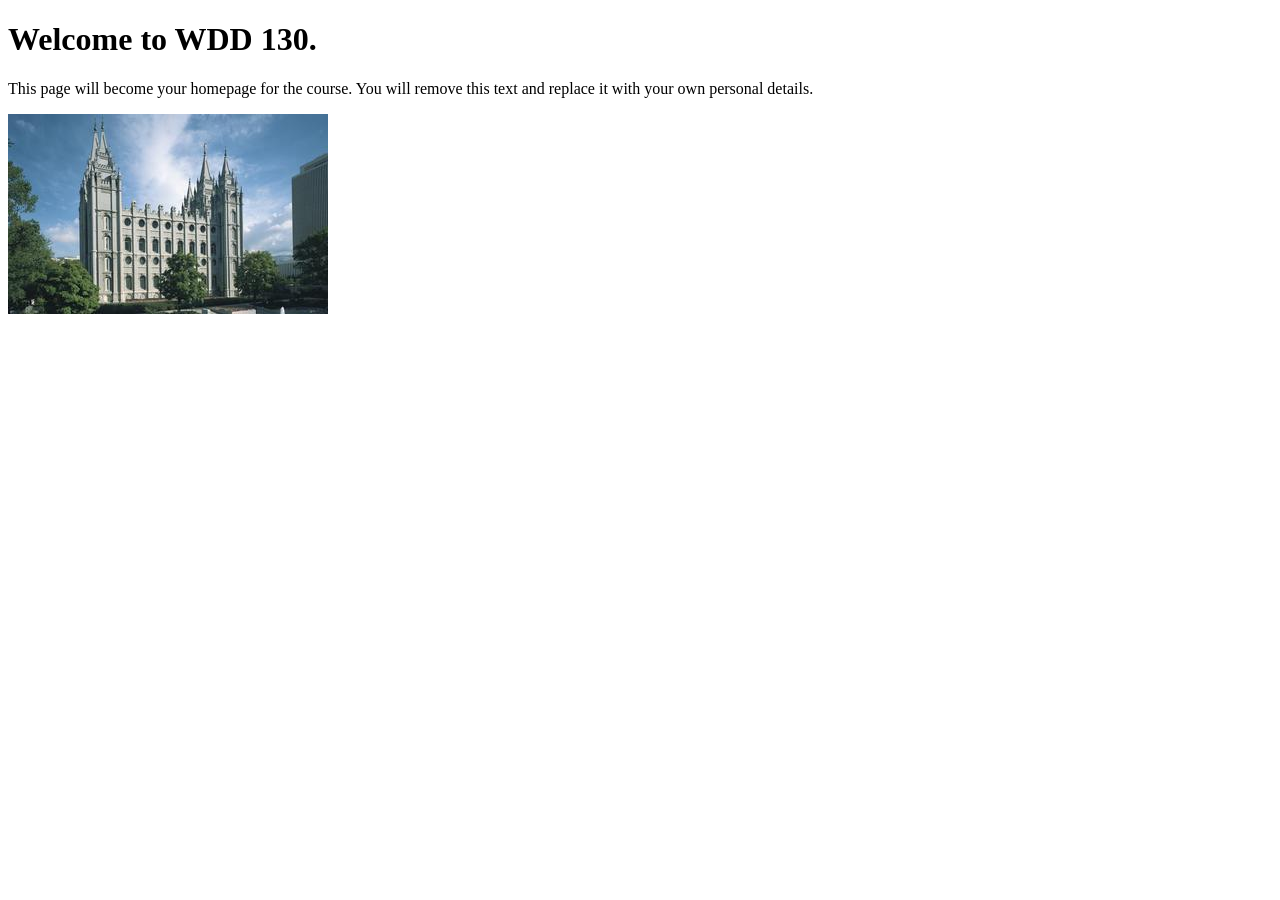
==== index.html @ 40b34bbc "Initial commit" ====
<!DOCTYPE html>
<html lang="en">
<head>
    <meta charset="UTF-8">
    <meta name="viewport" content="width=device-width, initial-scale=1.0">
    <title>WDD 130 | Personal Homepage</title>
</head>
<body>
    <h1>Welcome to WDD 130.</h1>
    <p>This page will become your homepage for the course. You will remove this text and replace it with your own personal details.</p>

    <img src="images/salt-lake-temple.jpg" alt="The Salt Lake Temple.">
</body>
</html>
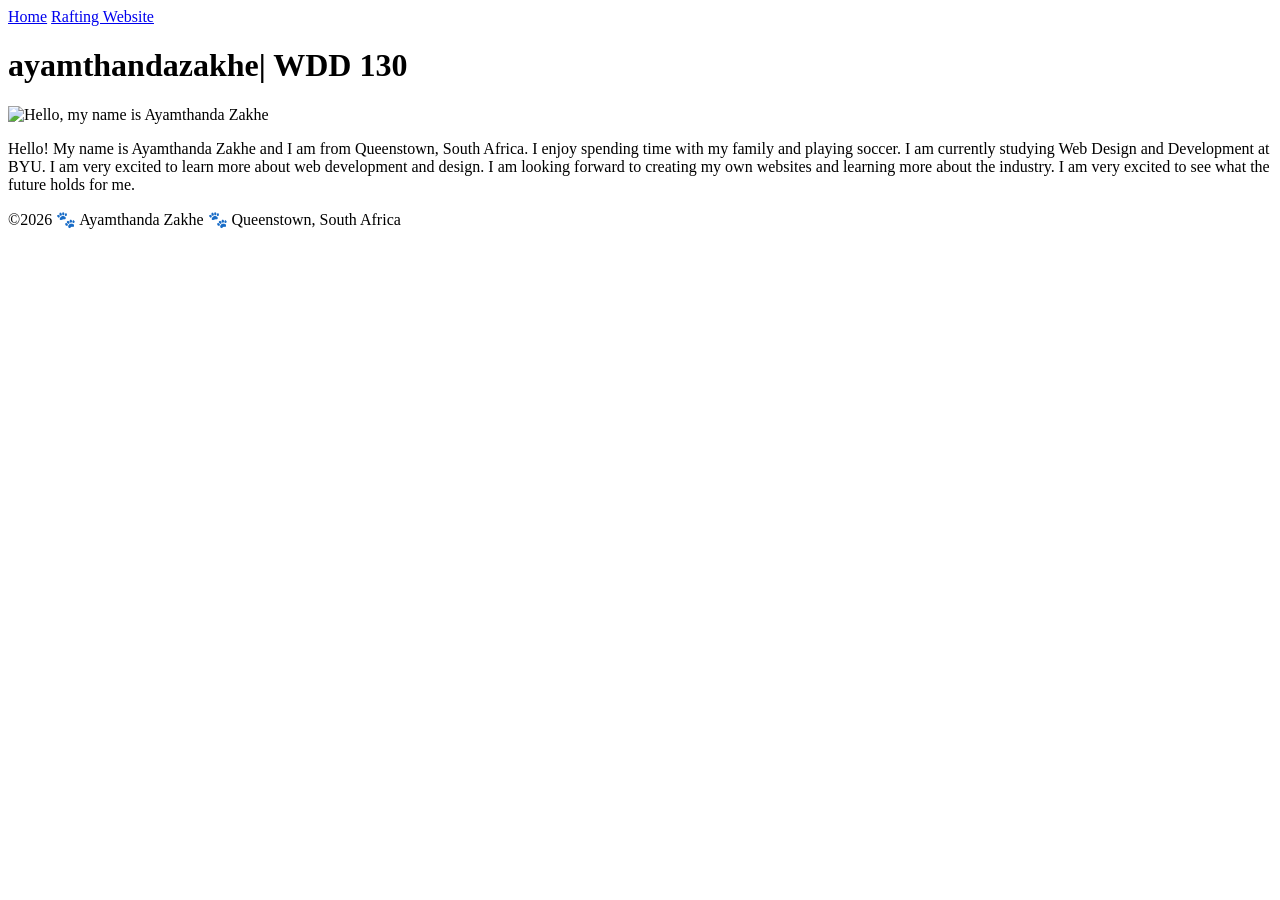
==== commit 8a8e9049: "Finish week01 Activity" ====
--- a/index.html
+++ b/index.html
@@ -1,14 +1,32 @@
 <!DOCTYPE html>
 <html lang="en">
+
 <head>
     <meta charset="UTF-8">
     <meta name="viewport" content="width=device-width, initial-scale=1.0">
-    <title>WDD 130 | Personal Homepage</title>
+    <title>ayamthandazakhe | WDD 130</title>
 </head>
+
 <body>
-    <h1>Welcome to WDD 130.</h1>
-    <p>This page will become your homepage for the course. You will remove this text and replace it with your own personal details.</p>
+    <header>
+        <nav>
+            <a href="#">Home</a>
+            <a href="wwr /">Rafting Website</a>
+        </nav>
+    </header>
+    <main>
+        <h1>ayamthandazakhe| WDD 130</h1>
+        <img src="C:\Users\Dell\WDD130BYU\wdd130\images\Ayamthanda.jpg"
+          alt="Hello, my name is Ayamthanda Zakhe" width="200">
+        <p>Hello! My name is Ayamthanda Zakhe and I am from Queenstown, South Africa. I enjoy
+            spending time with my family and playing soccer. I am currently studying Web Design and
+            Development at BYU. I am very excited to learn more about web development and design. I
+            am looking forward to creating my own websites and learning more about the industry. I
+            am very excited to see what the future holds for me.</p>
+    </main>
+    <footer>
+        <p>©2026 🐾 Ayamthanda Zakhe 🐾 Queenstown, South Africa</p>
+    </footer>
+</body>
 
-    <img src="images/salt-lake-temple.jpg" alt="The Salt Lake Temple.">
-</body>
 </html>
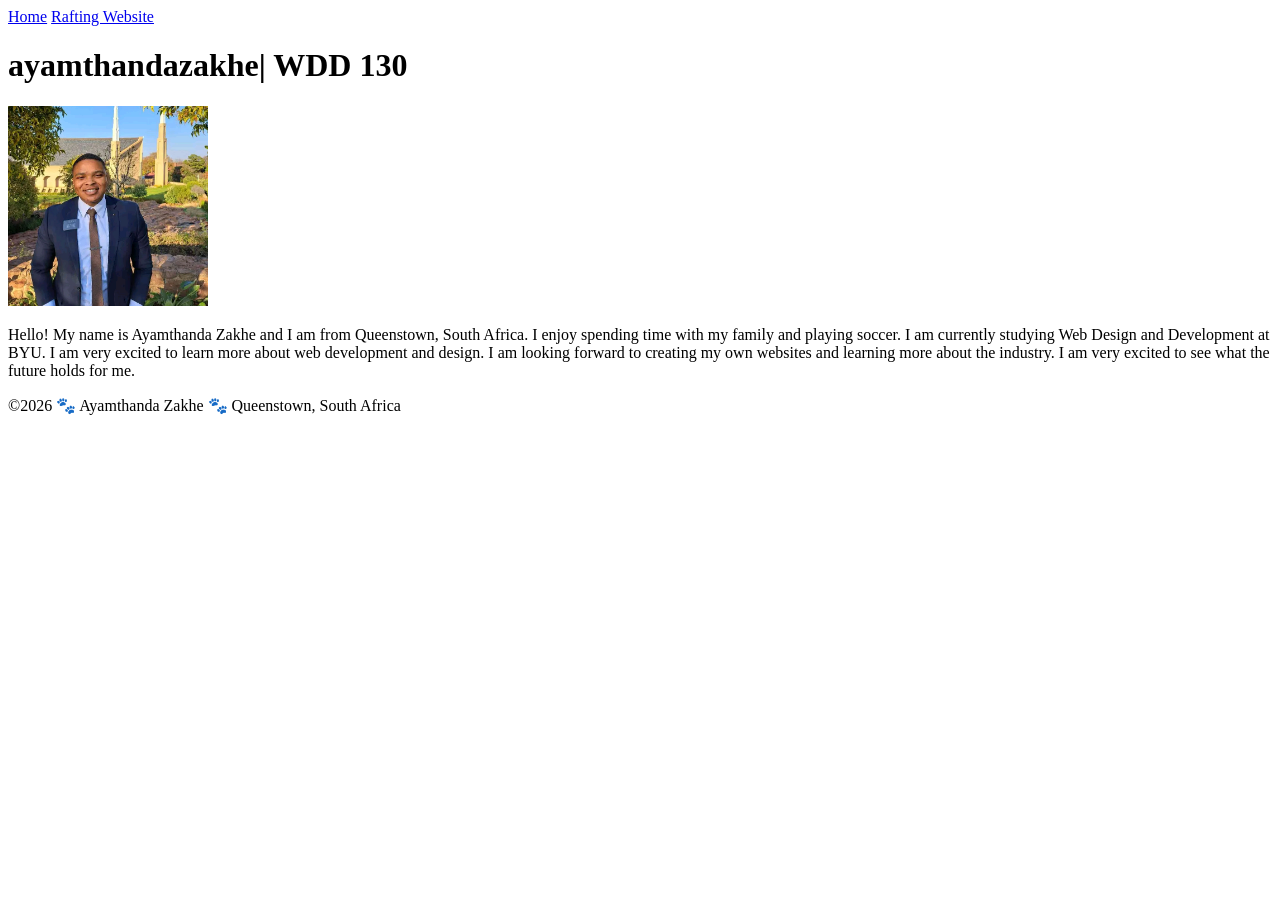
==== commit 2b0521df: "updated  finished week01 activity" ====
--- a/index.html
+++ b/index.html
@@ -16,8 +16,7 @@
     </header>
     <main>
         <h1>ayamthandazakhe| WDD 130</h1>
-        <img src="C:\Users\Dell\WDD130BYU\wdd130\images\Ayamthanda.jpg"
-          alt="Hello, my name is Ayamthanda Zakhe" width="200">
+        <img src="images/profile.jpg" alt="Hello, my name is Ayamthanda Zakhe" width="200">
         <p>Hello! My name is Ayamthanda Zakhe and I am from Queenstown, South Africa. I enjoy
             spending time with my family and playing soccer. I am currently studying Web Design and
             Development at BYU. I am very excited to learn more about web development and design. I
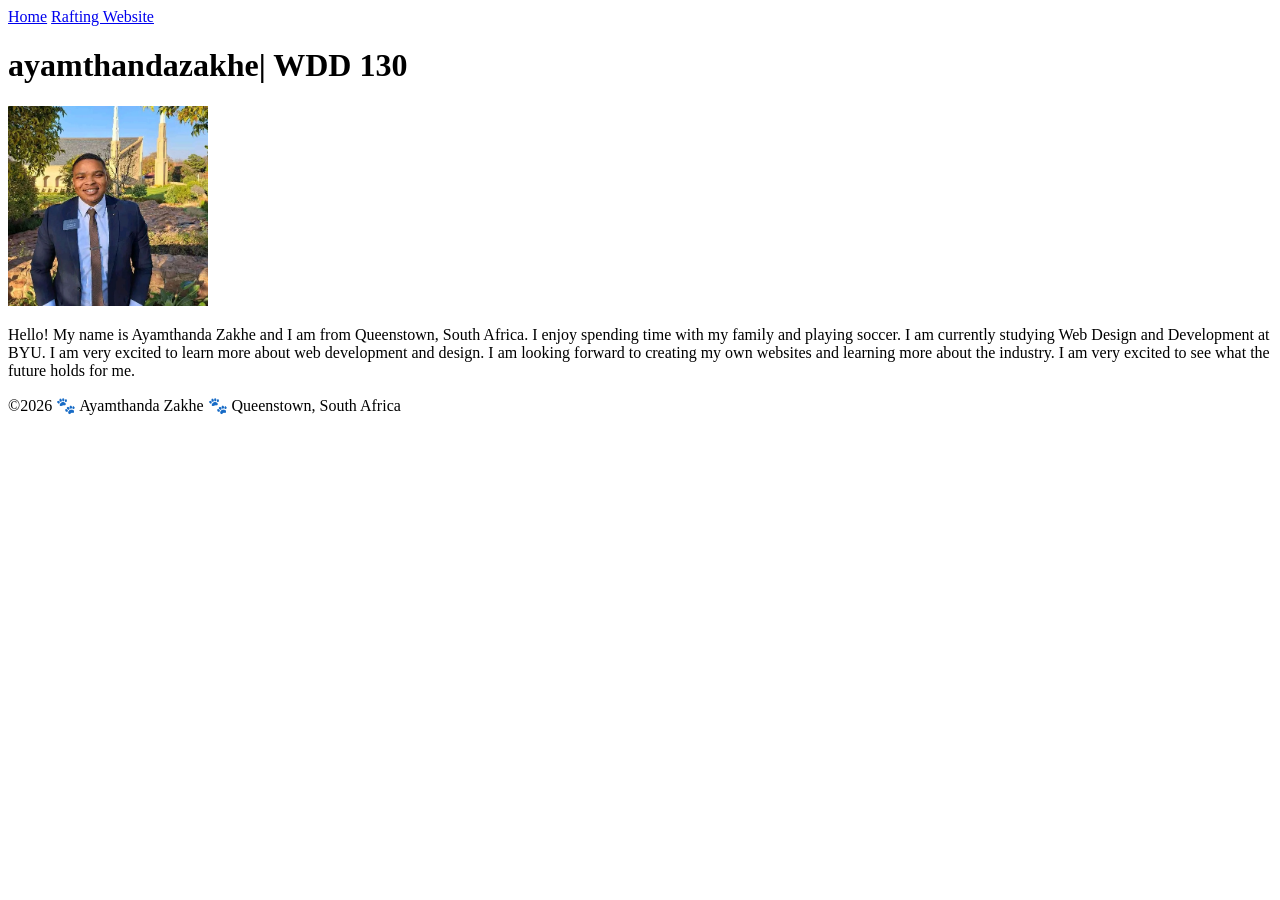
==== commit e2c0b6f9: "finish" ====
--- a/index.html
+++ b/index.html
@@ -11,7 +11,7 @@
     <header>
         <nav>
             <a href="#">Home</a>
-            <a href="wwr /">Rafting Website</a>
+            <a href="wwr/">Rafting Website</a>
         </nav>
     </header>
     <main>
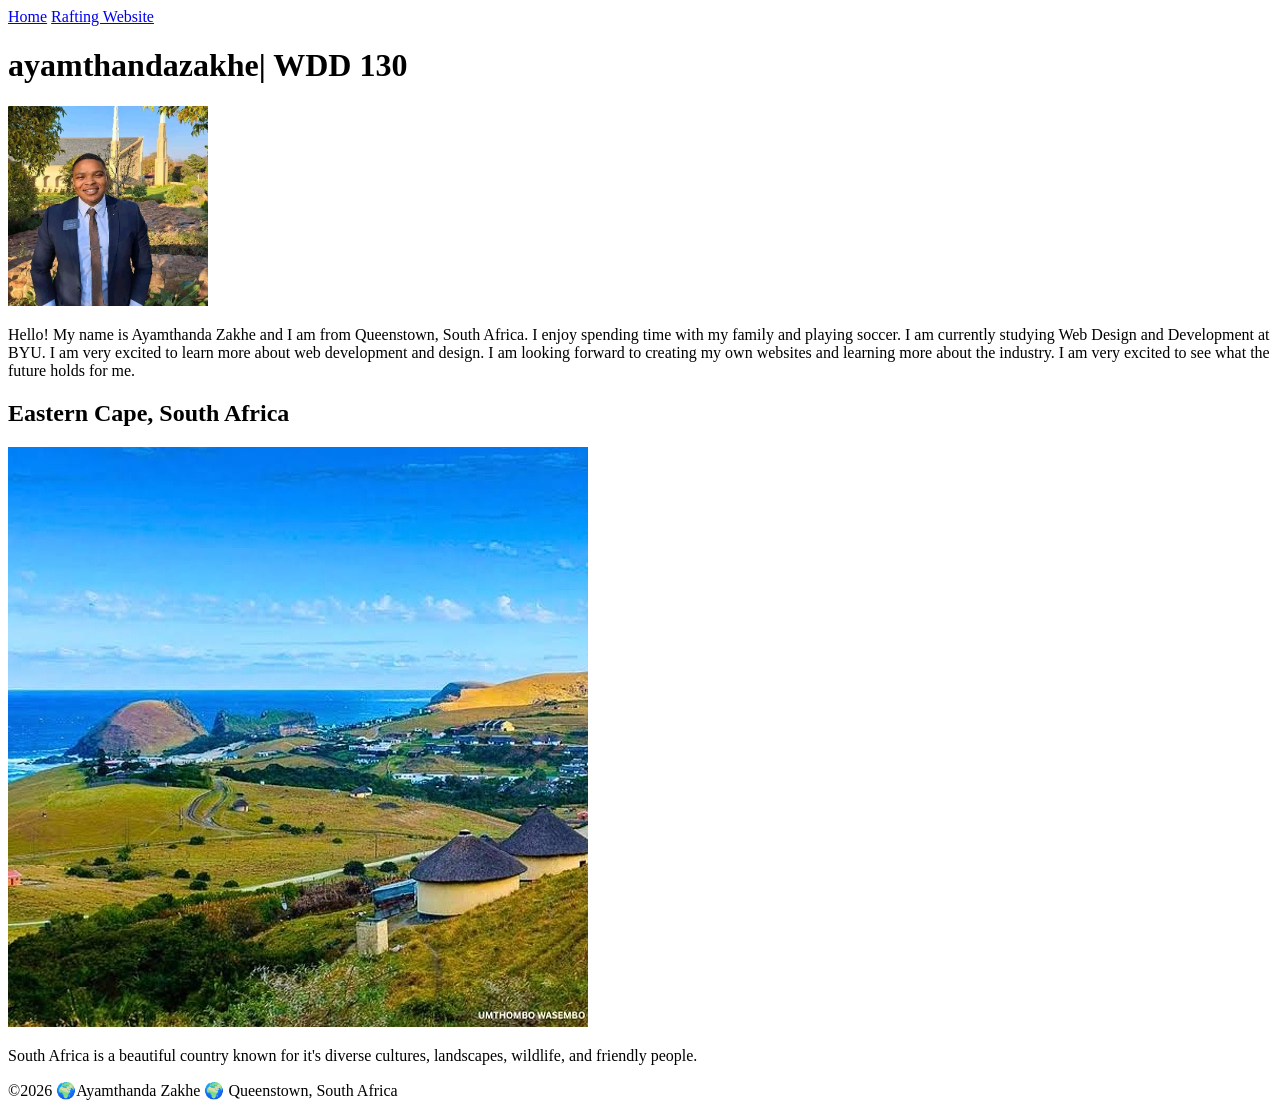
==== commit f368544c: "Done week 2 activity" ====
--- a/index.html
+++ b/index.html
@@ -5,6 +5,13 @@
     <meta charset="UTF-8">
     <meta name="viewport" content="width=device-width, initial-scale=1.0">
     <title>ayamthandazakhe | WDD 130</title>
+
+    <!--Step 2: 2 new Meta Elements-->
+    <meta name="description"
+      content="Ayamthanda Zakhe's home page for WDD 130 Web Design and Development.">
+    <meta name="author" content="Ayamthanda Zakhe">
+
+    <link rel="stylesheet" href="styles.css">
 </head>
 
 <body>
@@ -22,9 +29,21 @@
             Development at BYU. I am very excited to learn more about web development and design. I
             am looking forward to creating my own websites and learning more about the industry. I
             am very excited to see what the future holds for me.</p>
+
+        <!--Step 3: Aside-->
+        <aside>
+            <h2>Eastern Cape, South Africa</h2>
+
+            <img src="images/Eastern Cape, South Africa.jpg"
+              alt=" A picture representing South Africa">
+            <p>
+                South Africa is a beautiful country known for it's diverse cultures, landscapes,
+                wildlife, and friendly people.
+            </p>
+        </aside>
     </main>
     <footer>
-        <p>©2026 🐾 Ayamthanda Zakhe 🐾 Queenstown, South Africa</p>
+        <p>©2026 🌍Ayamthanda Zakhe 🌍 Queenstown, South Africa</p>
     </footer>
 </body>
 
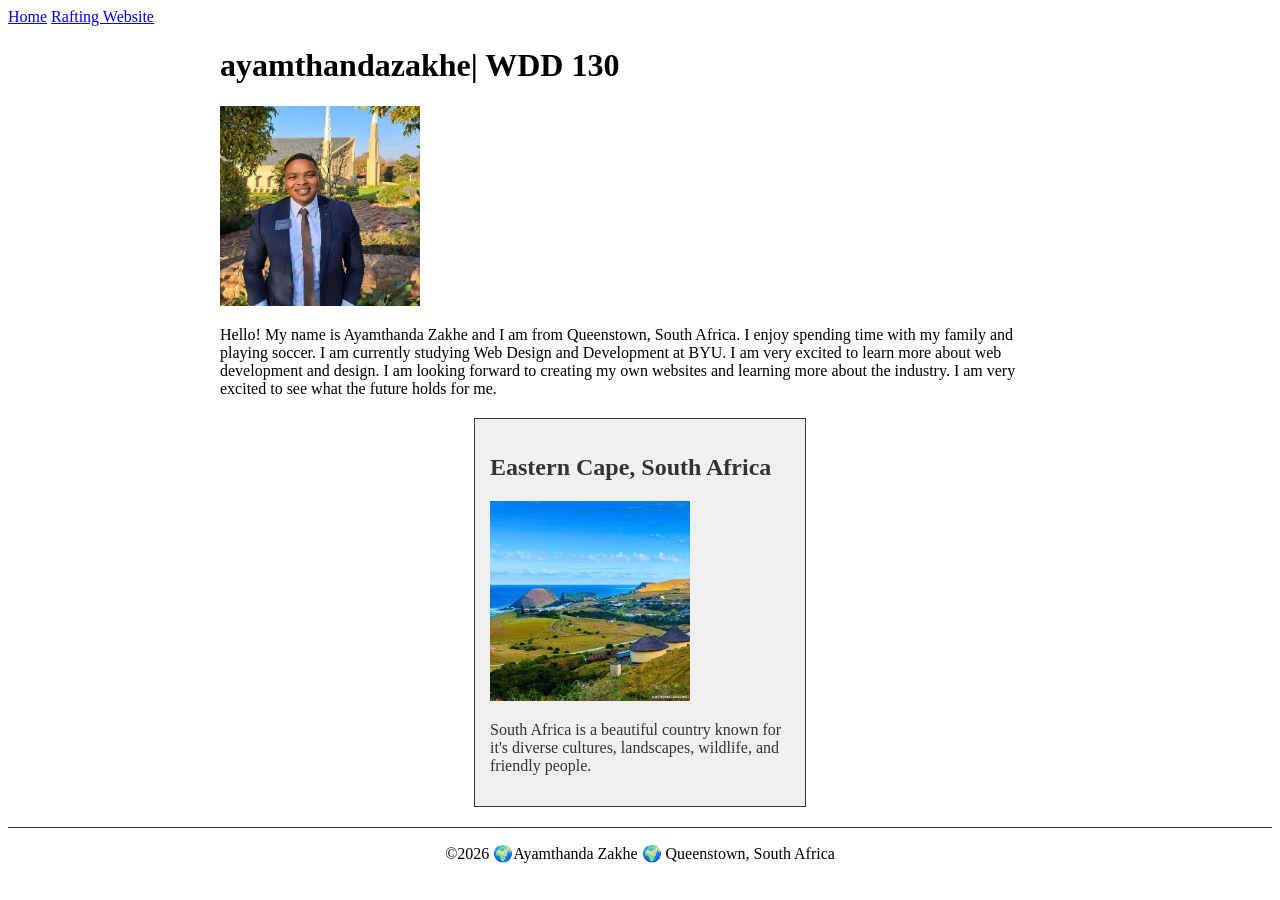
==== commit bc5b7e82: "Done" ====
--- a/index.html
+++ b/index.html
@@ -5,13 +5,11 @@
     <meta charset="UTF-8">
     <meta name="viewport" content="width=device-width, initial-scale=1.0">
     <title>ayamthandazakhe | WDD 130</title>
-
-    <!--Step 2: 2 new Meta Elements-->
     <meta name="description"
       content="Ayamthanda Zakhe's home page for WDD 130 Web Design and Development.">
     <meta name="author" content="Ayamthanda Zakhe">
 
-    <link rel="stylesheet" href="styles.css">
+    <link rel="stylesheet" href="styles/styles.css">
 </head>
 
 <body>
@@ -34,7 +32,7 @@
         <aside>
             <h2>Eastern Cape, South Africa</h2>
 
-            <img src="images/Eastern Cape, South Africa.jpg"
+            <img src="images/Eastern-Cape,South-Africa.jpg"
               alt=" A picture representing South Africa">
             <p>
                 South Africa is a beautiful country known for it's diverse cultures, landscapes,
--- a/styles/styles.css
+++ b/styles/styles.css
@@ -0,0 +1,29 @@
+main {
+    max-width: 840px;
+    margin: 0 auto;
+    .
+}
+
+aside {
+    width: 300px;
+    margin: 20px auto;
+    border: 1px solid #333;
+    padding: 15px;
+    background-color: #f0f0f0;
+    color: #333;
+}
+
+aside img {
+    width: 200px;
+    height: auto;
+}
+
+p {
+    padding: 0;
+}
+
+Footer {
+    margin-top: 20px;
+    border-top: 1px solid #333;
+    text-align: center;
+}
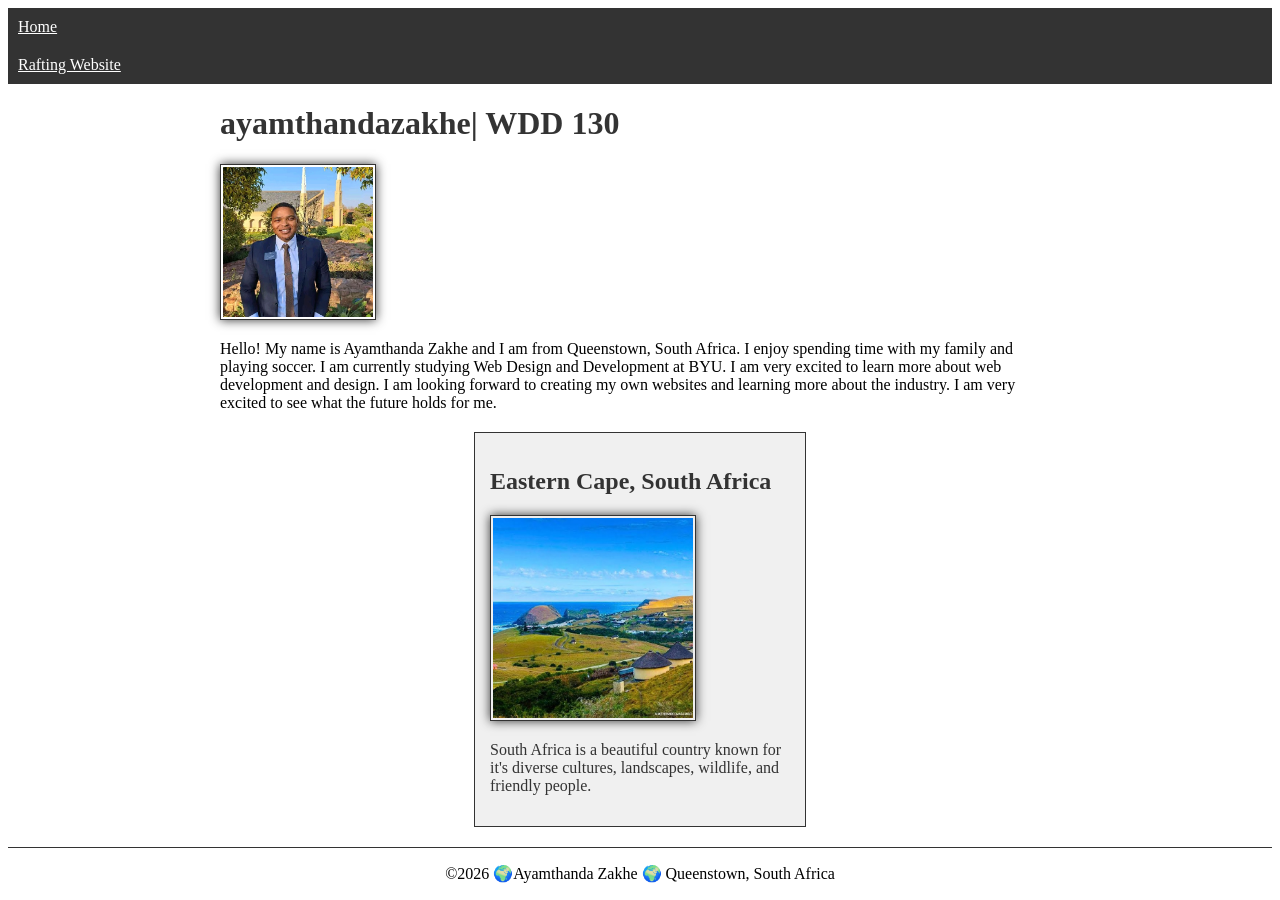
==== commit 377a5d05: "Finished week02 activity" ====
--- a/index.html
+++ b/index.html
@@ -32,8 +32,7 @@
         <aside>
             <h2>Eastern Cape, South Africa</h2>
 
-            <img src="images/Eastern-Cape,South-Africa.jpg"
-              alt=" A picture representing South Africa">
+            <img src="images/eastern-cape.jpg" alt=" A picture representing South Africa">
             <p>
                 South Africa is a beautiful country known for it's diverse cultures, landscapes,
                 wildlife, and friendly people.
--- a/styles/styles.css
+++ b/styles/styles.css
@@ -2,6 +2,29 @@
     max-width: 840px;
     margin: 0 auto;
     .
+}
+
+nav {
+    background-color: #333;
+    padding: n10px;
+}
+
+nav a {
+    color: white;
+    padding: 10px;
+    display: block;
+}
+
+h1 {
+    color: #333;
+}
+
+main img {
+    width: 150px;
+    height: auto;
+    border: 1px solid #333;
+    padding: 2px;
+    box-shadow: 0 0 10px #333;
 }
 
 aside {
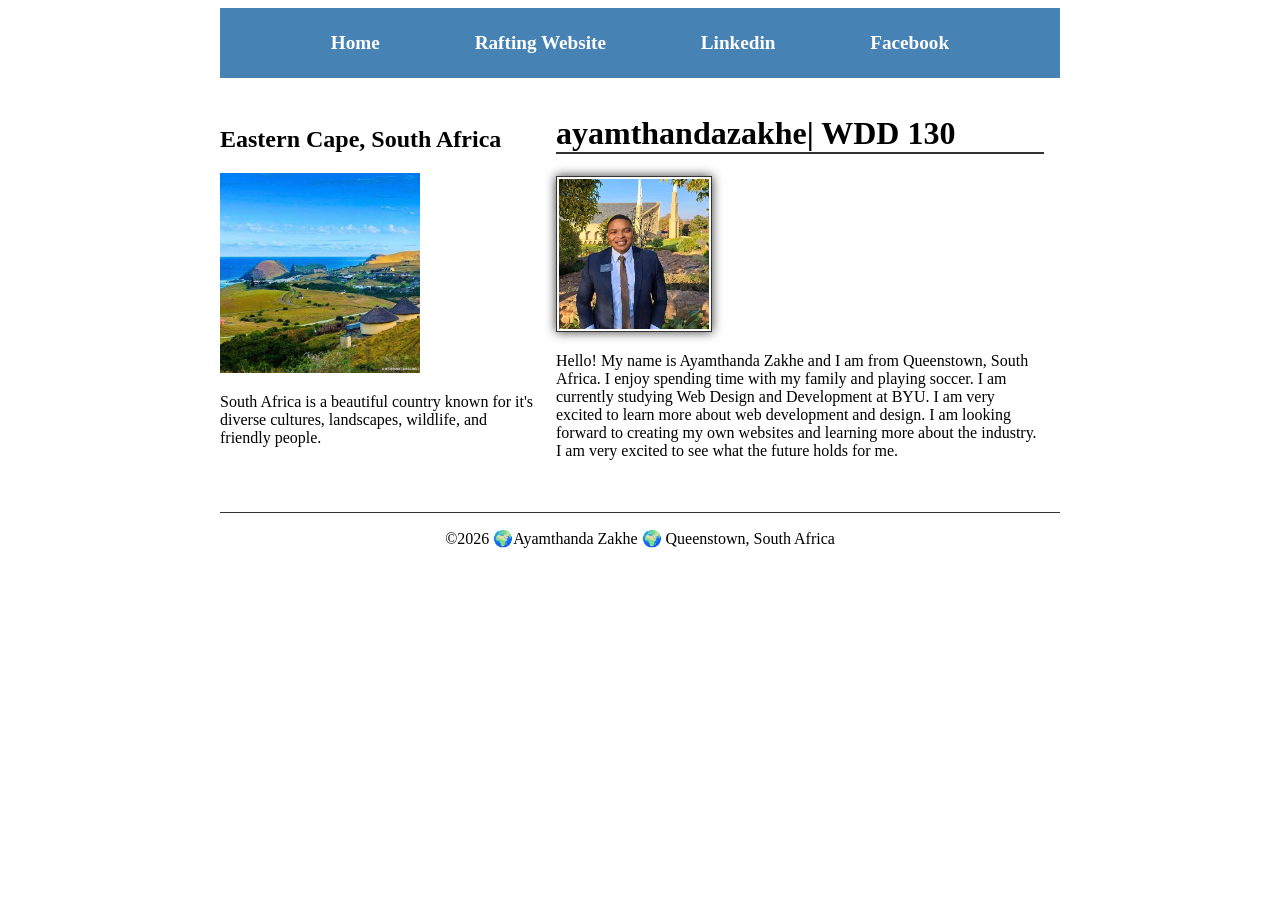
==== commit e2a1498a: "week04finished" ====
--- a/index.html
+++ b/index.html
@@ -17,16 +17,24 @@
         <nav>
             <a href="#">Home</a>
             <a href="wwr/">Rafting Website</a>
+
+            <a href="https://www.linkedin.com/" target="_blank">Linkedin</a>
+            <a href="https://www.facebook.com/" target="_blank">Facebook</a>
         </nav>
     </header>
-    <main>
-        <h1>ayamthandazakhe| WDD 130</h1>
-        <img src="images/profile.jpg" alt="Hello, my name is Ayamthanda Zakhe" width="200">
-        <p>Hello! My name is Ayamthanda Zakhe and I am from Queenstown, South Africa. I enjoy
-            spending time with my family and playing soccer. I am currently studying Web Design and
-            Development at BYU. I am very excited to learn more about web development and design. I
-            am looking forward to creating my own websites and learning more about the industry. I
-            am very excited to see what the future holds for me.</p>
+    <div class="grid">
+        <main>
+            <h1>ayamthandazakhe| WDD 130</h1>
+            <img src="images/profile.jpg" alt="Hello, my name is Ayamthanda Zakhe" width="200">
+            <p>Hello! My name is Ayamthanda Zakhe and I am from Queenstown, South Africa. I enjoy
+                spending time with my family and playing soccer. I am currently studying Web Design
+                and
+                Development at BYU. I am very excited to learn more about web development and
+                design. I
+                am looking forward to creating my own websites and learning more about the industry.
+                I
+                am very excited to see what the future holds for me.</p>
+        </main>
 
         <!--Step 3: Aside-->
         <aside>
@@ -38,7 +46,7 @@
                 wildlife, and friendly people.
             </p>
         </aside>
-    </main>
+    </div>
     <footer>
         <p>©2026 🌍Ayamthanda Zakhe 🌍 Queenstown, South Africa</p>
     </footer>
--- a/styles/styles.css
+++ b/styles/styles.css
@@ -1,24 +1,35 @@
-main {
+header,
+.grid,
+footer {
     max-width: 840px;
     margin: 0 auto;
-    .
 }
 
+/* Navigation */
 nav {
-    background-color: #333;
-    padding: n10px;
+    background-color: steelblue;
+    padding: 1rem;
+    display: flex;
+    justify-content: space-evenly;
+    align-items: center;
 }
 
+/* Navigation links */
 nav a {
-    color: white;
-    padding: 10px;
     display: block;
+    padding: 0.5rem 0;
+    text-decoration: none;
+    font-size: 1.2rem;
+    font-weight: 700;
+    color: #fff;
 }
 
+/* Main heading */
 h1 {
-    color: #333;
+    border-bottom: 2px solid #333;
 }
 
+/* Profile image */
 main img {
     width: 150px;
     height: auto;
@@ -27,24 +38,38 @@
     box-shadow: 0 0 10px #333;
 }
 
-aside {
-    width: 300px;
-    margin: 20px auto;
-    border: 1px solid #333;
-    padding: 15px;
-    background-color: #f0f0f0;
-    color: #333;
+/* Paragraphs */
+p {
+    padding: 0;
 }
 
+/* Grid layout */
+.grid {
+    display: grid;
+    align-items: center;
+}
+
+/* Main content */
+main {
+    grid-column: 2/3;
+    margin: 1rem;
+}
+
+/* Aside */
+aside {
+    width: 20rem;
+    position: relative;
+    grid-column: 1/2;
+    grid-row: 1/2;
+}
+
+/* Aside image */
 aside img {
     width: 200px;
     height: auto;
 }
 
-p {
-    padding: 0;
-}
-
+/* Footer */
 Footer {
     margin-top: 20px;
     border-top: 1px solid #333;
